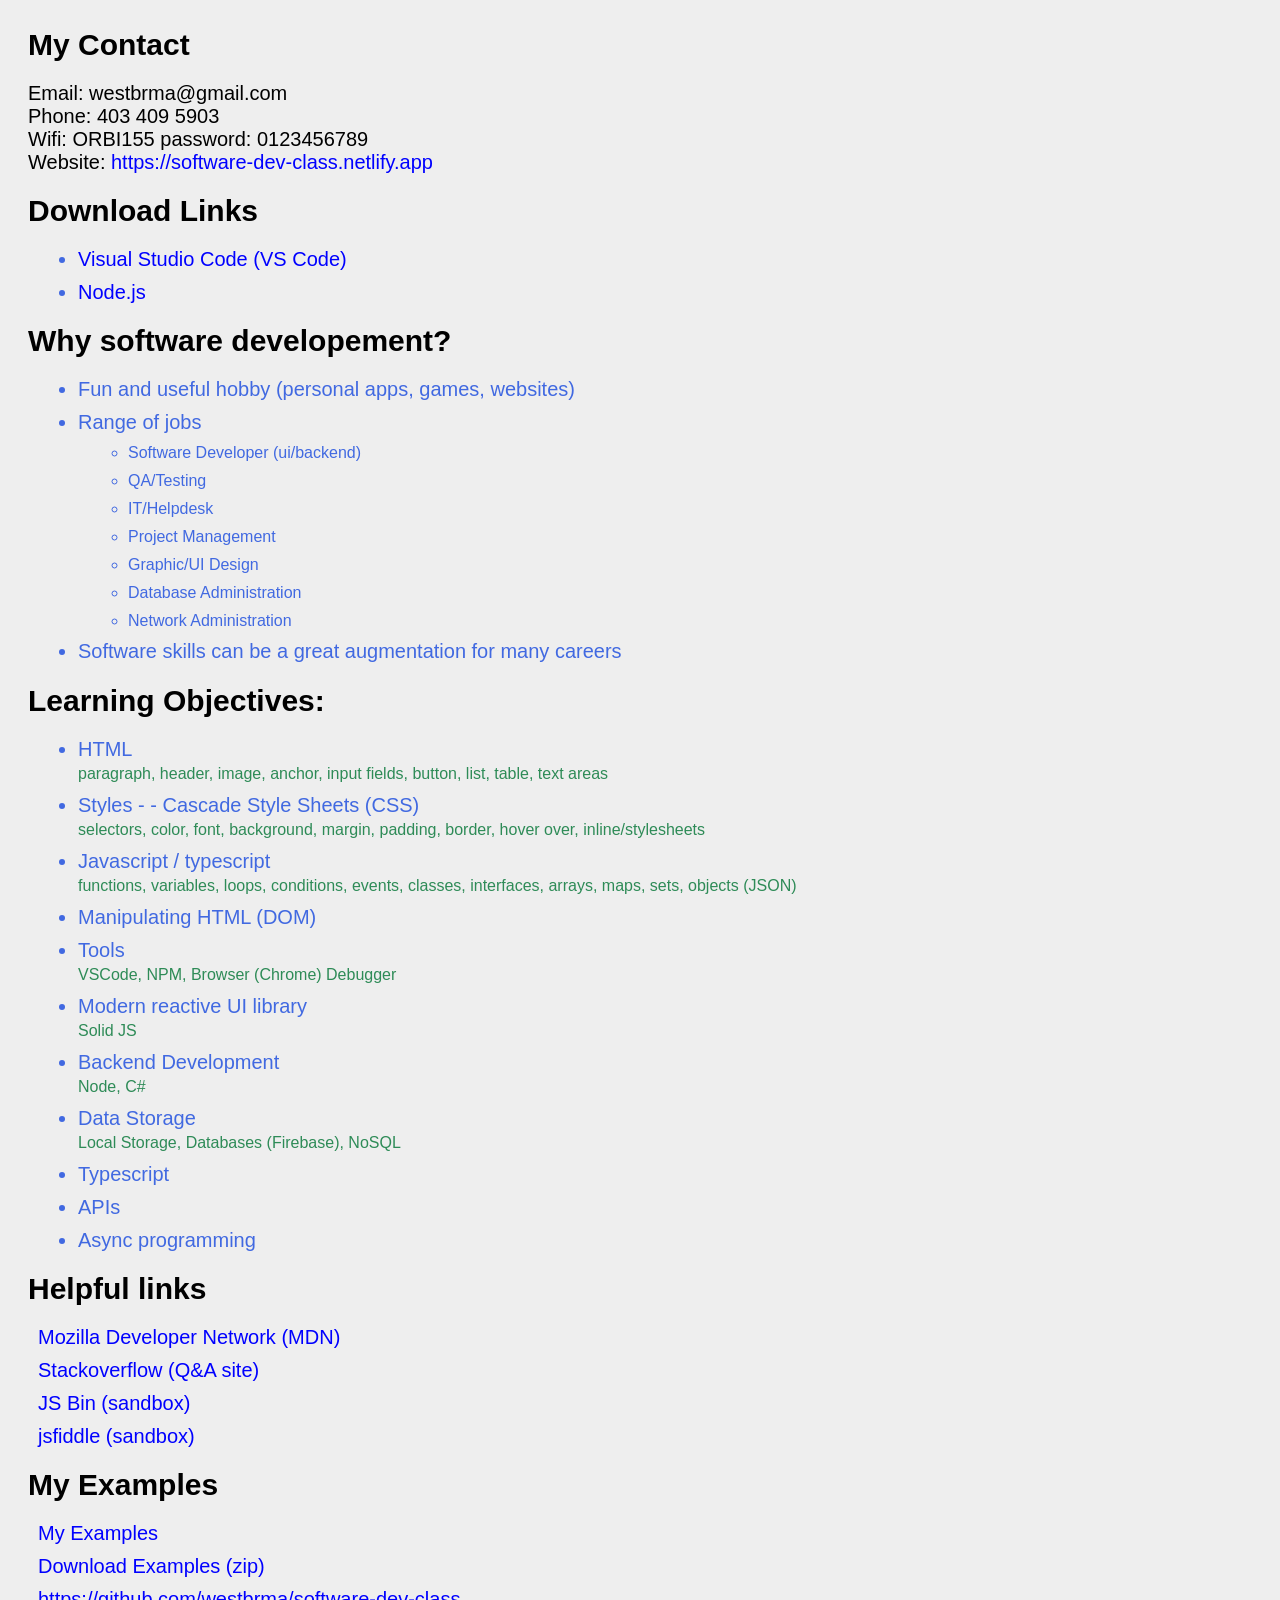
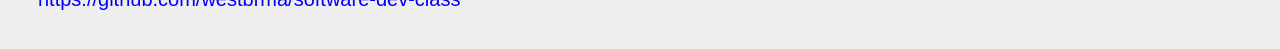
==== index.html @ dfd352ac "updates" ====
<html>

<head>
	<link rel="stylesheet" href="index.css" />
	<script src="index.js"></script>
	<title>Learning Web Development</title>
</head>

<body>
	<h1>My Contact</h1>
	<div>Email: westbrma@gmail.com</div>
	<div>Phone: 403 409 5903</div>
	<div>Wifi: ORBI155 password: 0123456789</div>
	<div>Website: <a target="_blank"
			href="https://software-dev-class.netlify.app/">https://software-dev-class.netlify.app</a></div>

	<h1>
		Download Links
	</h1>
	<ul>
		<li><a href="https://code.visualstudio.com/" target="_blank">Visual Studio Code (VS Code)</a></li>
		<li><a href="https://nodejs.org/en/" target="_blank">Node.js</a></li>
	</ul>
	<h1>Why software developement?</h1>
	<ul>
		<li>
			Fun and useful hobby (personal apps, games, websites)
		</li>
		<li>
			<span>Range of jobs</span><br />
			<span class="sublist">
				<ul>
					<li>Software Developer (ui/backend)</li>
					<li>QA/Testing</li>
					<li>IT/Helpdesk</li>
					<li>Project Management</li>
					<li>Graphic/UI Design</li>
					<li>Database Administration</li>
					<li>Network Administration</li>
				</ul>
			</span>
		</li>
		<li>
			<span>Software skills can be a great augmentation for many careers</span>
		</li>
	</ul>

	<h1>Learning Objectives:</h1>
	<ul>
		<li>
			<span>HTML</span><br />
			<span class="sublist">paragraph, header, image, anchor, input fields, button, list, table, text areas</span>
		</li>
		<li>
			<span>Styles - - Cascade Style Sheets (CSS)</span><br />
			<span class="sublist">selectors, color, font, background, margin, padding, border,
				hover over, inline/stylesheets</span>
		</li>
		<li>
			<span>Javascript / typescript</span><br />
			<span class="sublist">functions, variables, loops, conditions, events,
				classes, interfaces, arrays, maps, sets, objects (JSON)</span>
		</li>
		<li>Manipulating HTML (DOM)</li>
		<li>
			<span>Tools</span><br />
			<span class="sublist">VSCode, NPM, Browser (Chrome) Debugger</span>
		</li>
		<li>
			<span>Modern reactive UI library</span><br />
			<span class="sublist">Solid JS</span>
		</li>
		<li>
			<span>Backend Development</span><br />
			<span class="sublist">Node, C#</span>
		</li>
		<li>
			<span>Data Storage</span><br />
			<span class="sublist">Local Storage, Databases (Firebase), NoSQL</span>
		</li>
		<li>Typescript</li>
		<li>APIs</li>
		<li>Async programming</li>
	</ul>

	<!-- <h1>Projects:</h1>
	<ul>
		<li>
			<span>Create a static website (choose a topic)</span><br />
			<span class="sublist">3 pages, Navigation Menu, Pictures, Links</span>
		</li>
		<li>
			<span>Make a web app: Todo List</span><br />
			<span class="sublist">add/remove items, mark items as complete, order items</span>
		</li>
	</ul> -->


	<h1>Helpful links</h1>
	<div class="links">
		<a target="_blank" href="https://developer.mozilla.org/en-US/">Mozilla Developer Network (MDN)</a>
		<a target="_blank" href="https://stackoverflow.com/">Stackoverflow (Q&A site)</a>
		<a target="_blank" href="https://jsbin.com/?html">JS Bin (sandbox)</a>
		<a target="_blank" href=" https://jsfiddle.net/">jsfiddle (sandbox)</a>
	</div>

	<h1>My Examples</h1>
	<div class="links">
		<a target="_blank" href="examples/examples.html">My Examples</a>
		<a target="_blank" href="https://github.com/westbrma/software-dev-class/archive/refs/heads/main.zip">Download
			Examples (zip)</a>
		<a target="_blank"
			href="https://github.com/westbrma/software-dev-class">https://github.com/westbrma/software-dev-class</a>
	</div>


</body>

</html>
---- index.css ----
body {
	background: #eee;
	font-family: Arial, Helvetica, sans-serif;
	padding: 20px;
	font-size: 20px;
}

iframe {
	width: 100%;
	height: 200px;
	border: 1px solid;
}

h1 {
	font-size: 1.5em;
}

.links a {
	display: block;
	margin: 10px;
}

a {
	color: blue;
	text-decoration: none;
}

li {
	margin: 10px;
}

ul {
	color: royalblue;
}

.sublist {
	font-size: 16px;
	color: seagreen;
}
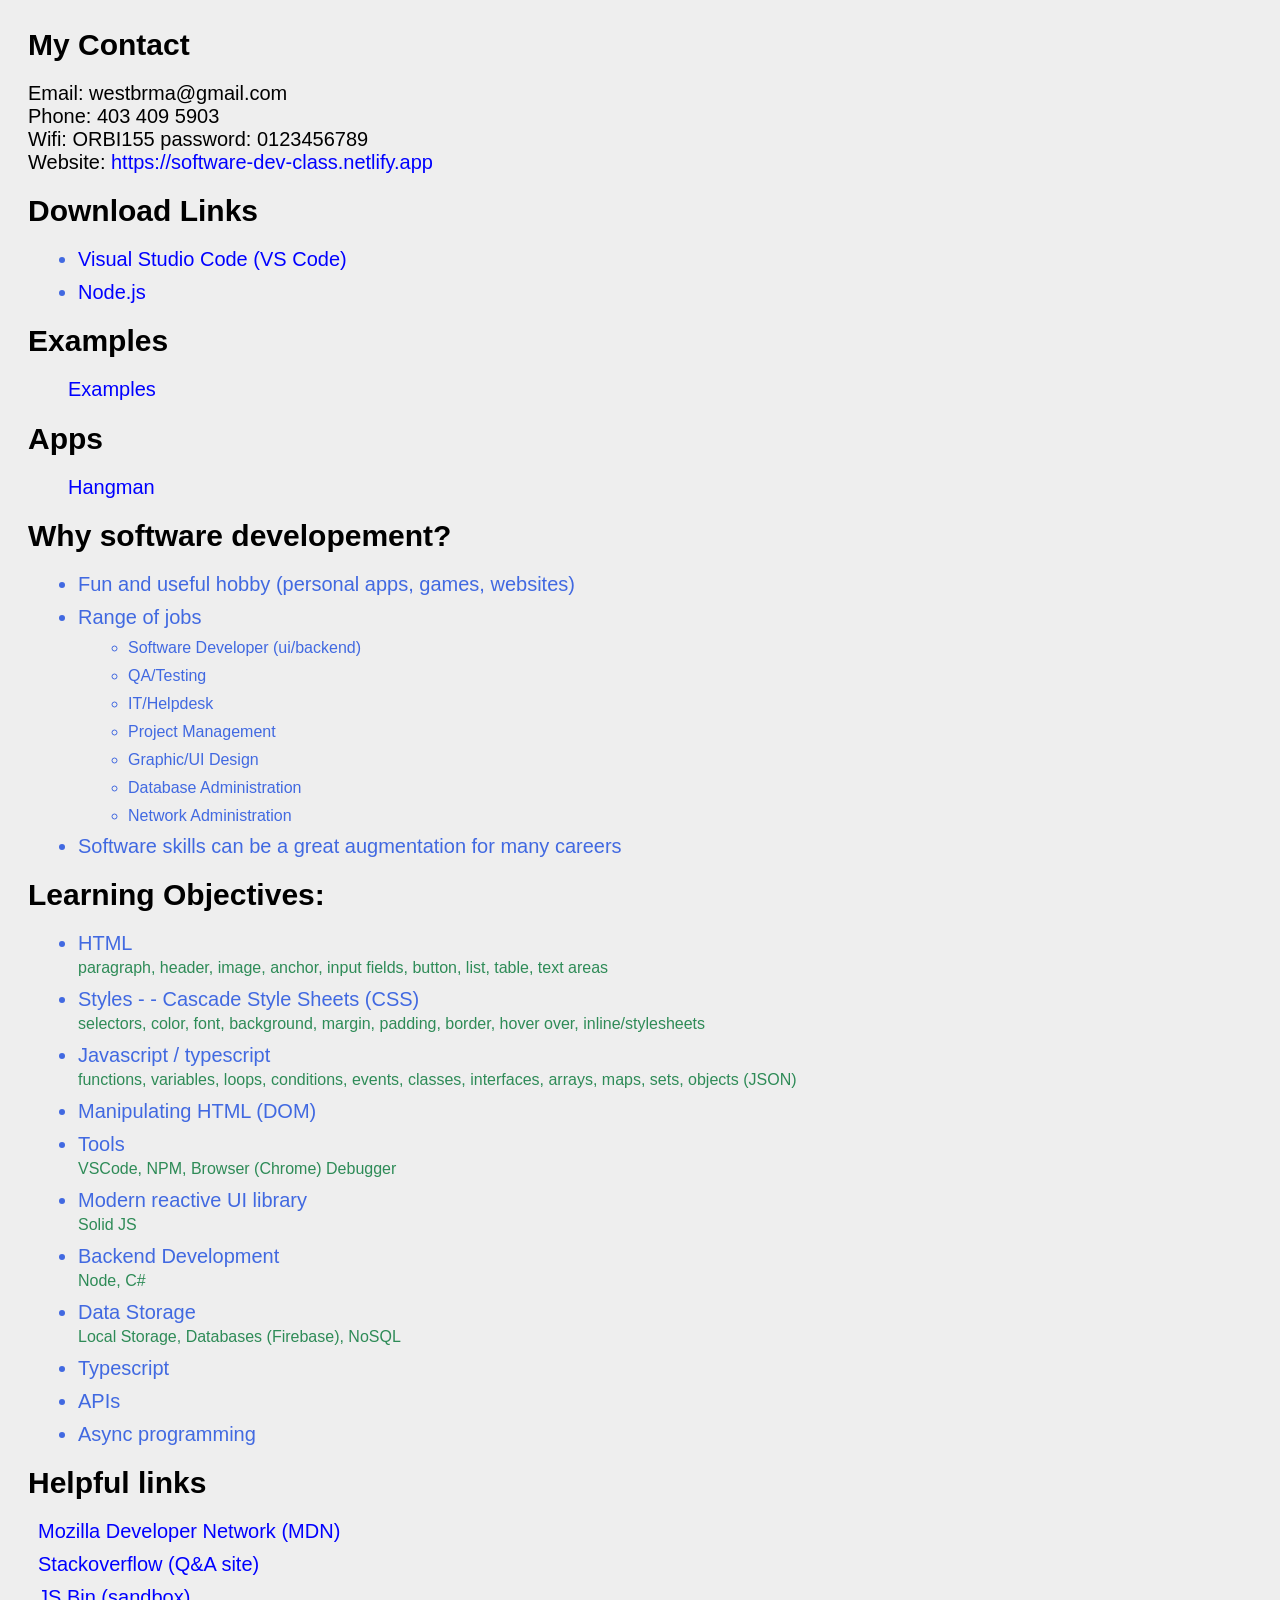
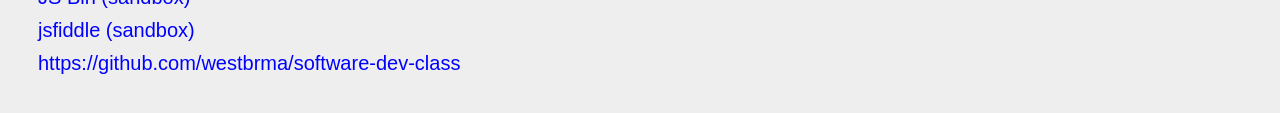
==== commit a5f35abd: "hangman" ====
--- a/index.html
+++ b/index.html
@@ -21,6 +21,15 @@
 		<li><a href="https://code.visualstudio.com/" target="_blank">Visual Studio Code (VS Code)</a></li>
 		<li><a href="https://nodejs.org/en/" target="_blank">Node.js</a></li>
 	</ul>
+	<h1>Examples</h1>
+	<ul>
+		<a target="_blank" href="examples/example.html">Examples</a>
+	</ul>
+	<h1>Apps</h1>
+	<ul>
+		<a target="_blank" href="hangman/index.html">Hangman</a>
+	</ul>
+
 	<h1>Why software developement?</h1>
 	<ul>
 		<li>
@@ -104,11 +113,7 @@
 		<a target="_blank" href=" https://jsfiddle.net/">jsfiddle (sandbox)</a>
 	</div>
 
-	<h1>My Examples</h1>
 	<div class="links">
-		<a target="_blank" href="examples/examples.html">My Examples</a>
-		<a target="_blank" href="https://github.com/westbrma/software-dev-class/archive/refs/heads/main.zip">Download
-			Examples (zip)</a>
 		<a target="_blank"
 			href="https://github.com/westbrma/software-dev-class">https://github.com/westbrma/software-dev-class</a>
 	</div>
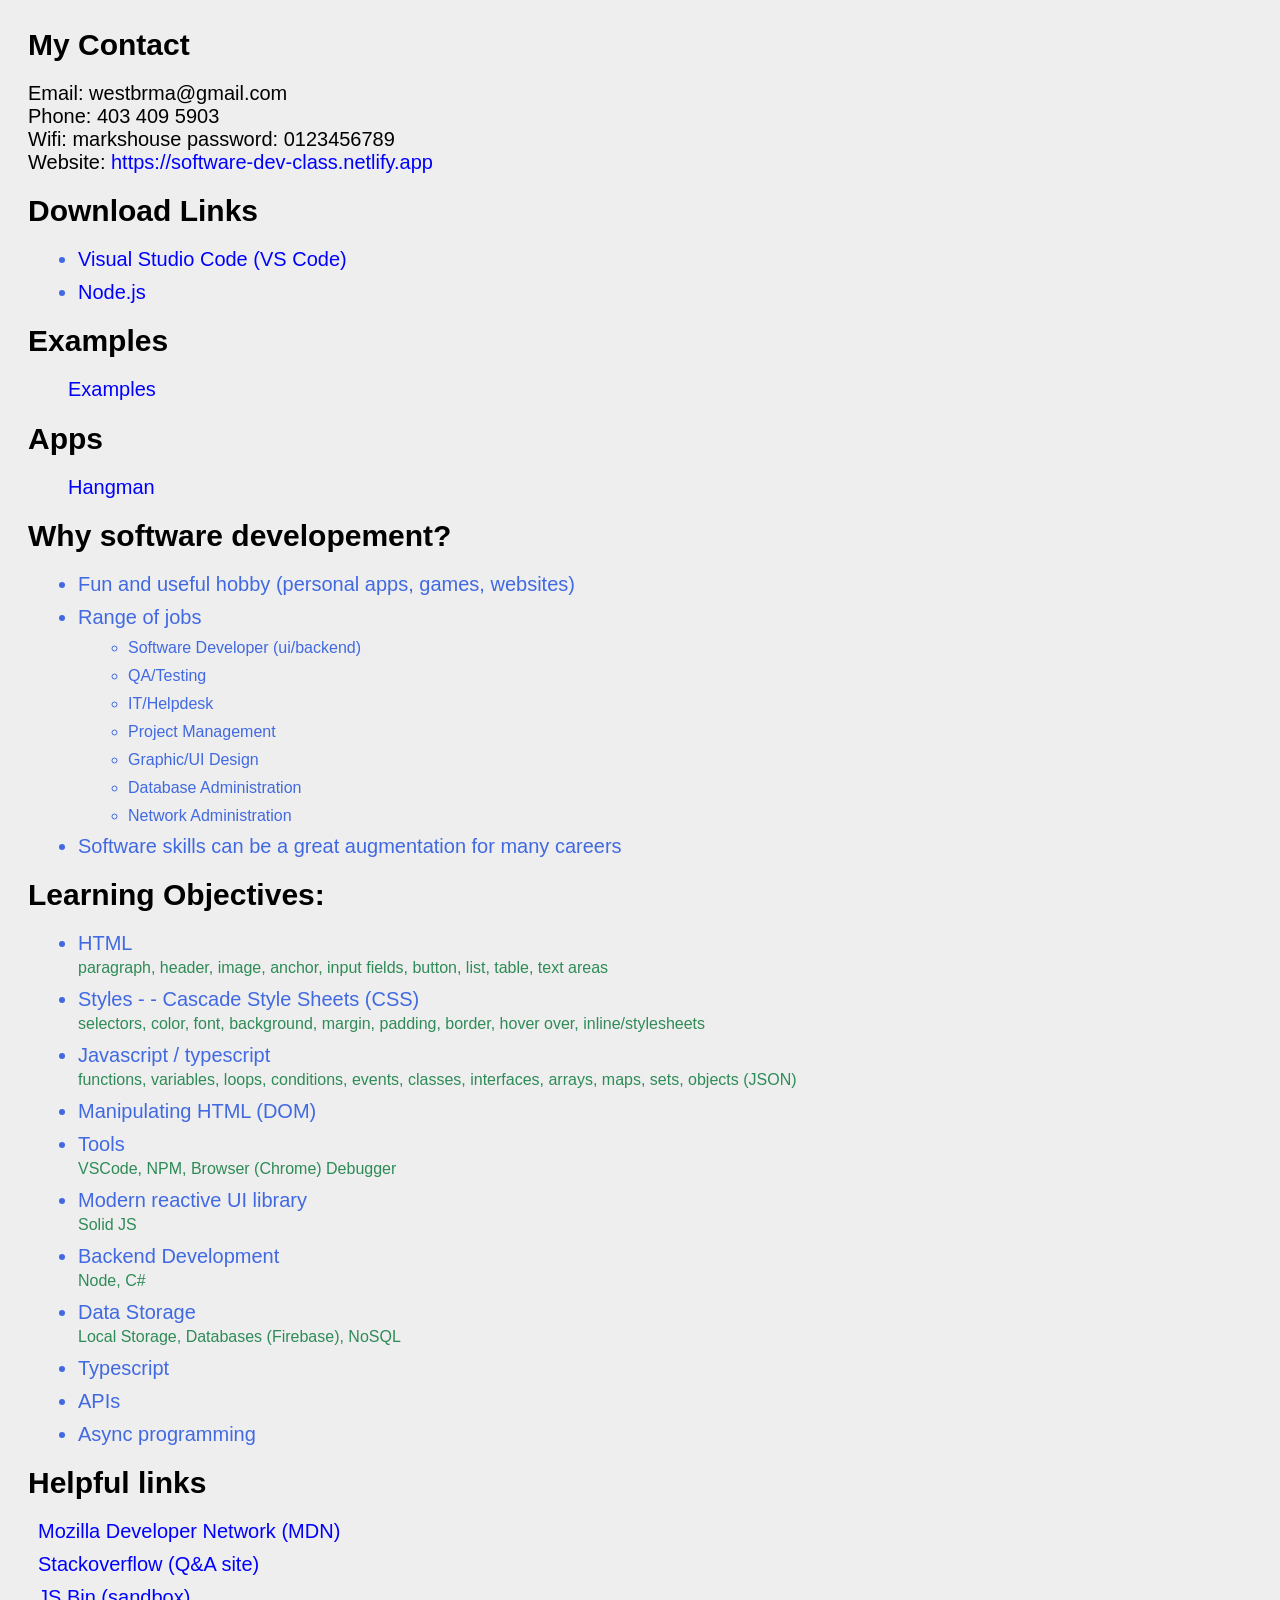
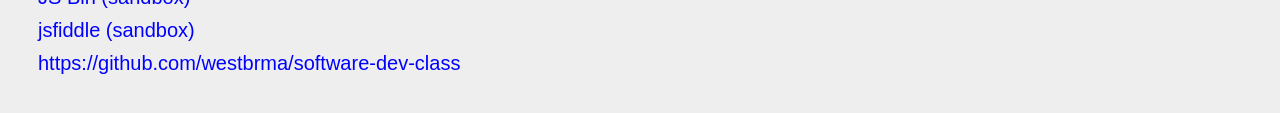
==== commit 7427a409: "update" ====
--- a/index.html
+++ b/index.html
@@ -10,7 +10,8 @@
 	<h1>My Contact</h1>
 	<div>Email: westbrma@gmail.com</div>
 	<div>Phone: 403 409 5903</div>
-	<div>Wifi: ORBI155 password: 0123456789</div>
+	<!-- <div>Wifi: ORBI155 password: 0123456789</div> -->
+	<div>Wifi: markshouse password: 0123456789</div>
 	<div>Website: <a target="_blank"
 			href="https://software-dev-class.netlify.app/">https://software-dev-class.netlify.app</a></div>
 
@@ -27,7 +28,7 @@
 	</ul>
 	<h1>Apps</h1>
 	<ul>
-		<a target="_blank" href="hangman/index.html">Hangman</a>
+		<a href="hangman/index.html">Hangman</a>
 	</ul>
 
 	<h1>Why software developement?</h1>
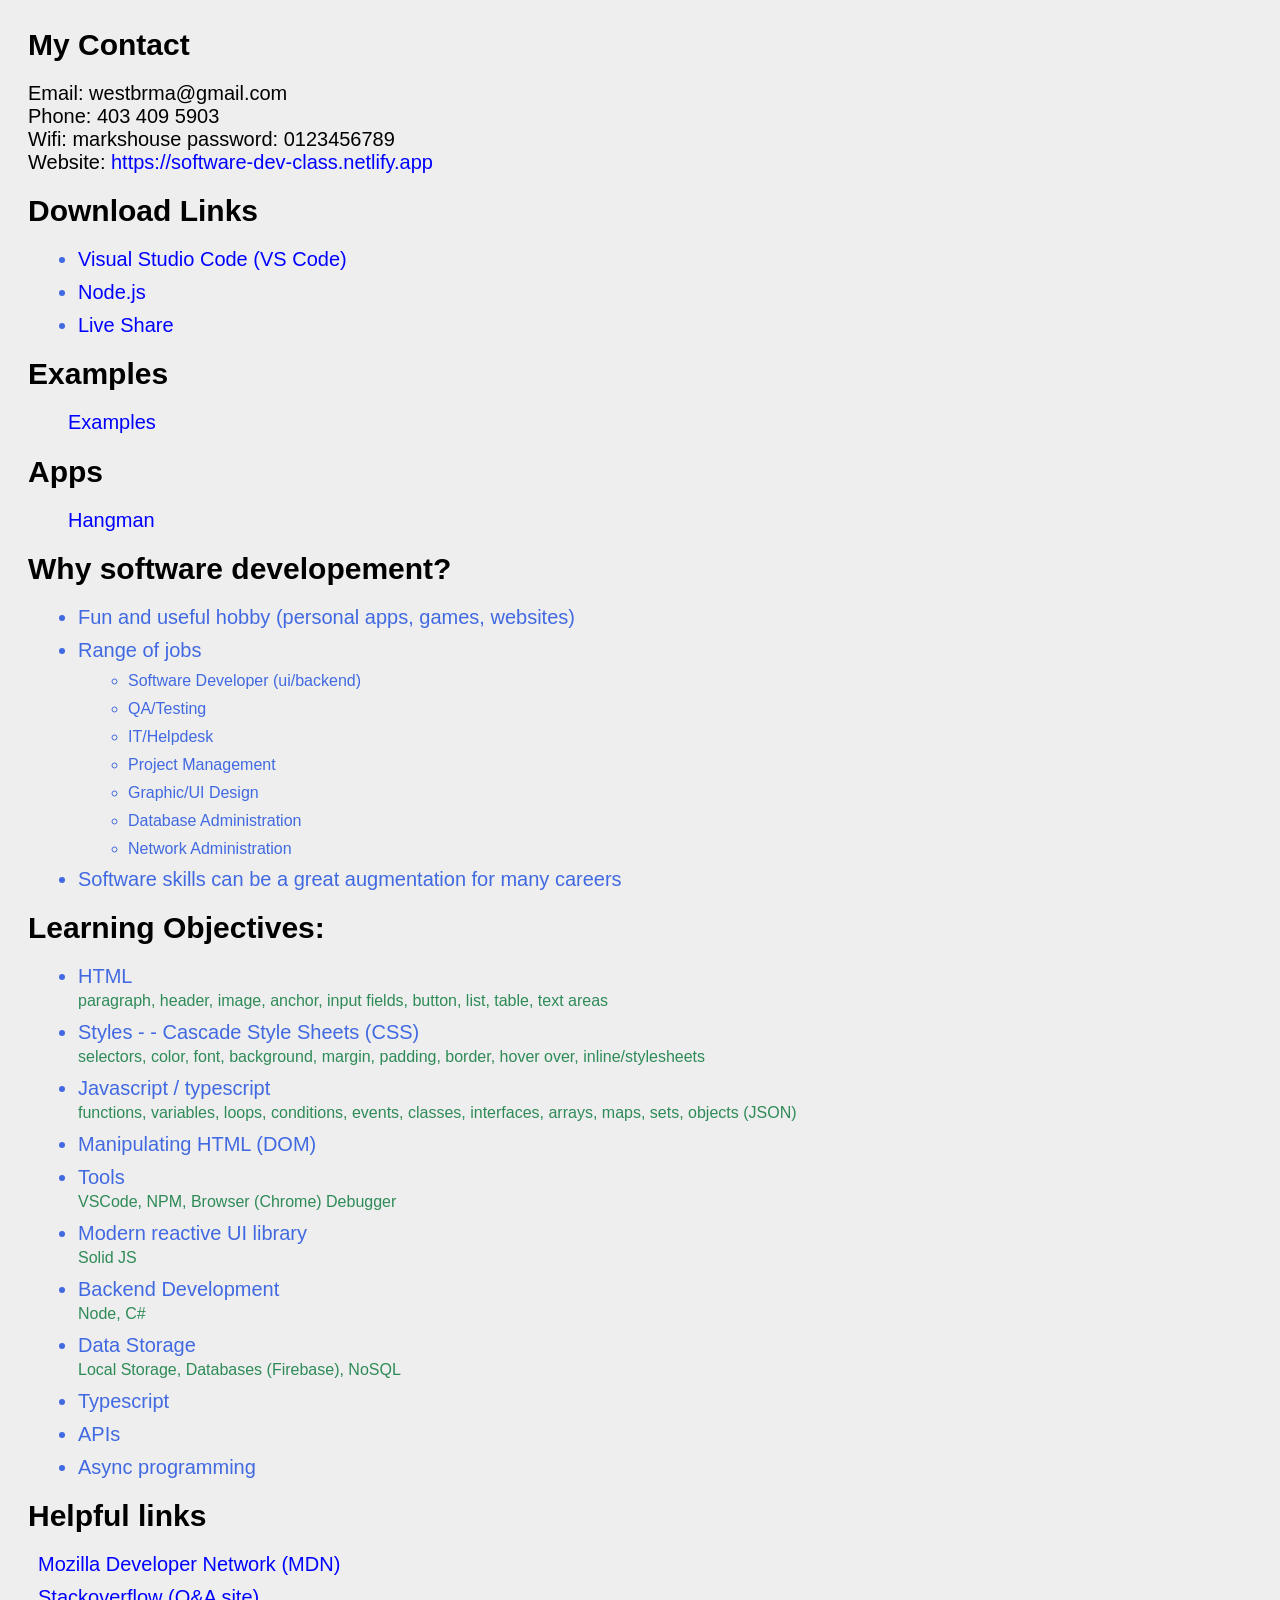
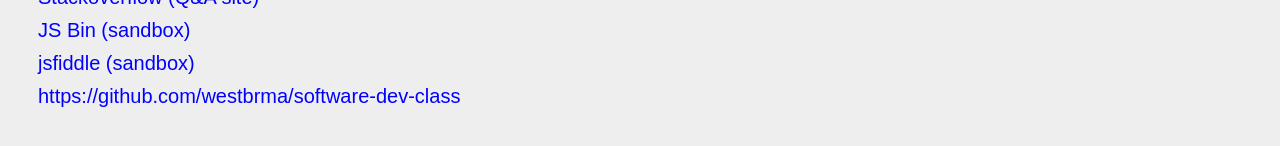
==== commit 432834dc: "update" ====
--- a/index.html
+++ b/index.html
@@ -21,6 +21,8 @@
 	<ul>
 		<li><a href="https://code.visualstudio.com/" target="_blank">Visual Studio Code (VS Code)</a></li>
 		<li><a href="https://nodejs.org/en/" target="_blank">Node.js</a></li>
+		<li><a href="https://prod.liveshare.vsengsaas.visualstudio.com/join?A17FA446B7031F75077B0F54076CDDF8B605">Live
+				Share</a></li>
 	</ul>
 	<h1>Examples</h1>
 	<ul>
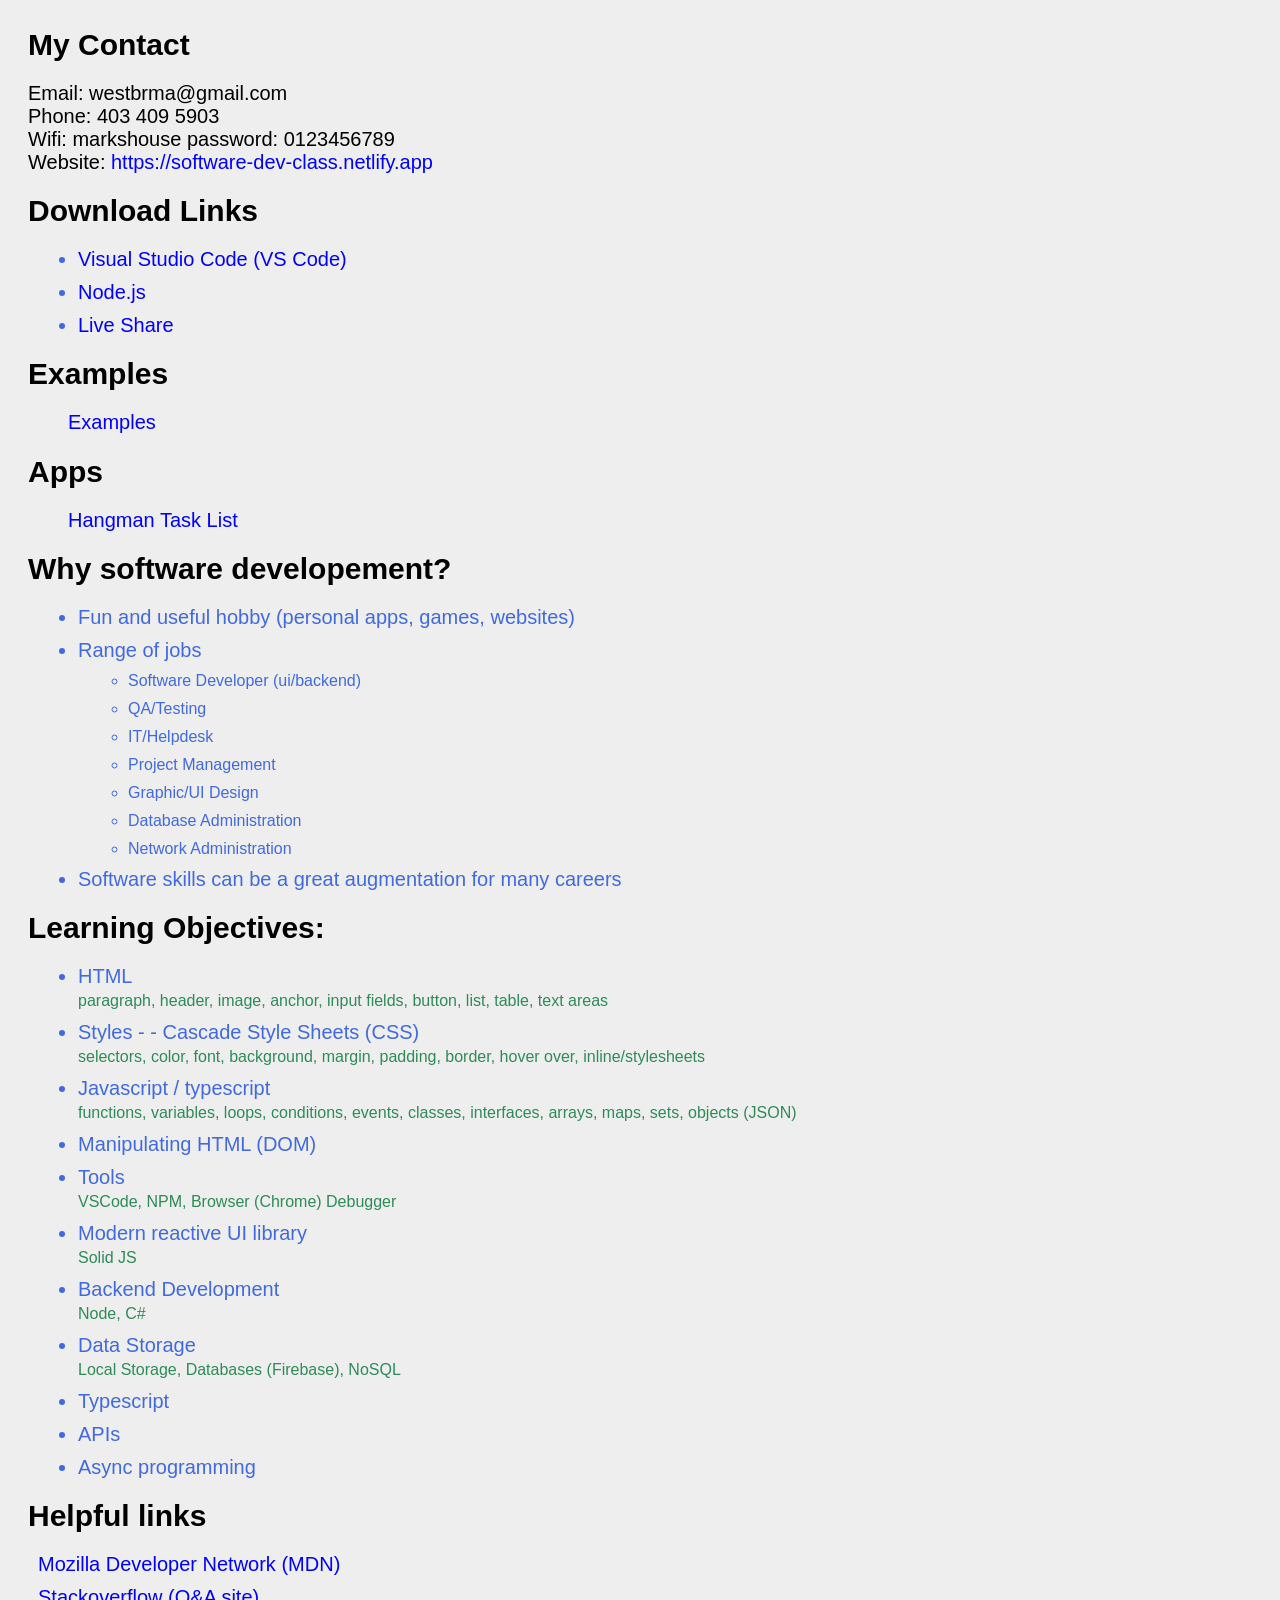
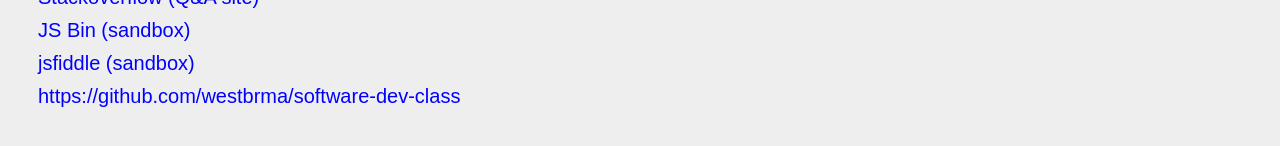
==== commit 3f364976: "update" ====
--- a/index.html
+++ b/index.html
@@ -31,6 +31,7 @@
 	<h1>Apps</h1>
 	<ul>
 		<a href="hangman/index.html">Hangman</a>
+		<a href="todo/index.html">Task List</a>
 	</ul>
 
 	<h1>Why software developement?</h1>
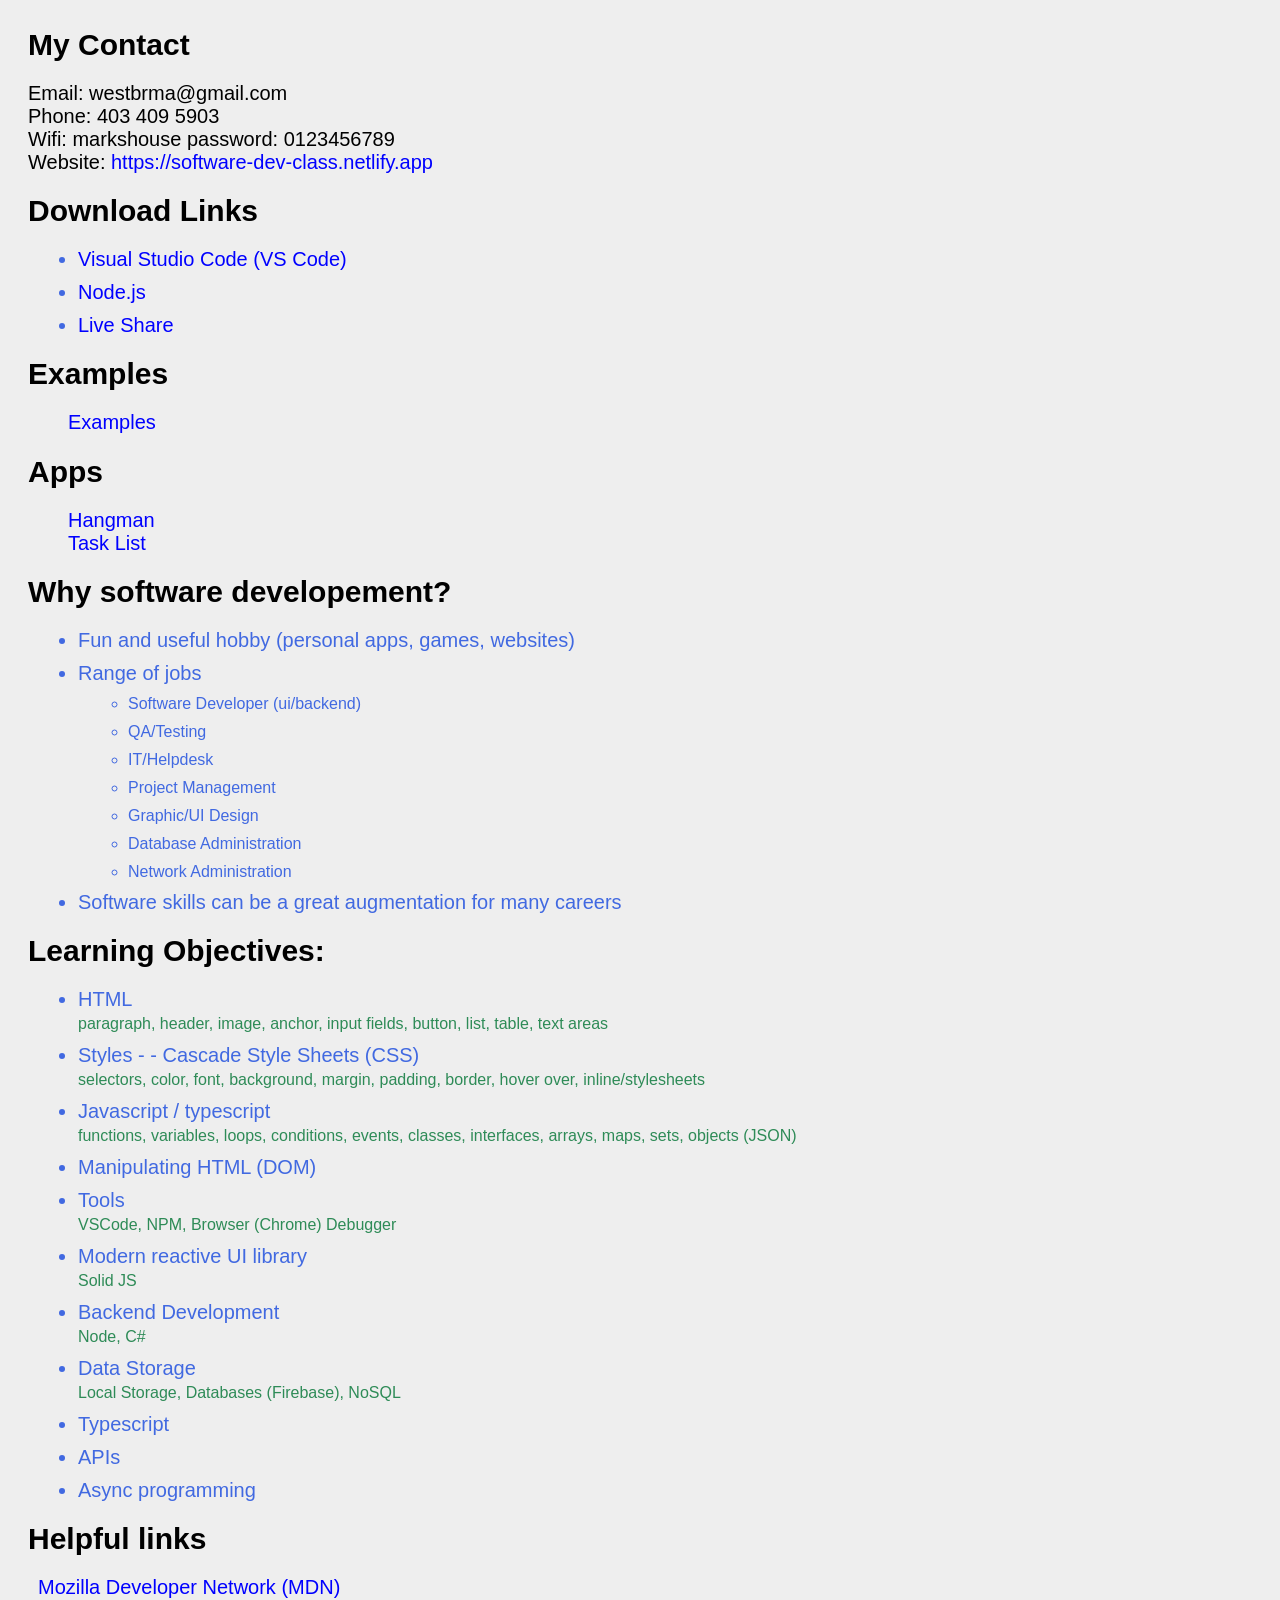
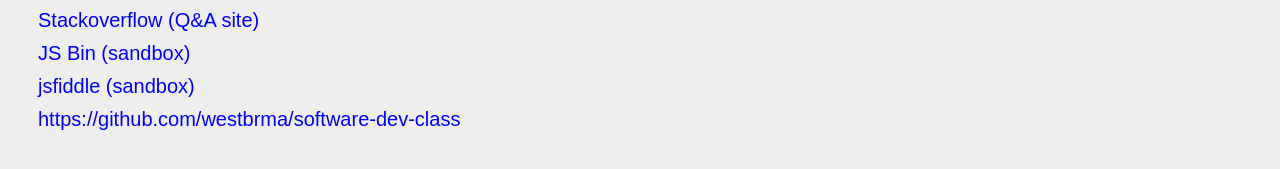
==== commit 19c45a0f: "update" ====
--- a/index.html
+++ b/index.html
@@ -31,6 +31,7 @@
 	<h1>Apps</h1>
 	<ul>
 		<a href="hangman/index.html">Hangman</a>
+		<br />
 		<a href="todo/index.html">Task List</a>
 	</ul>
 
